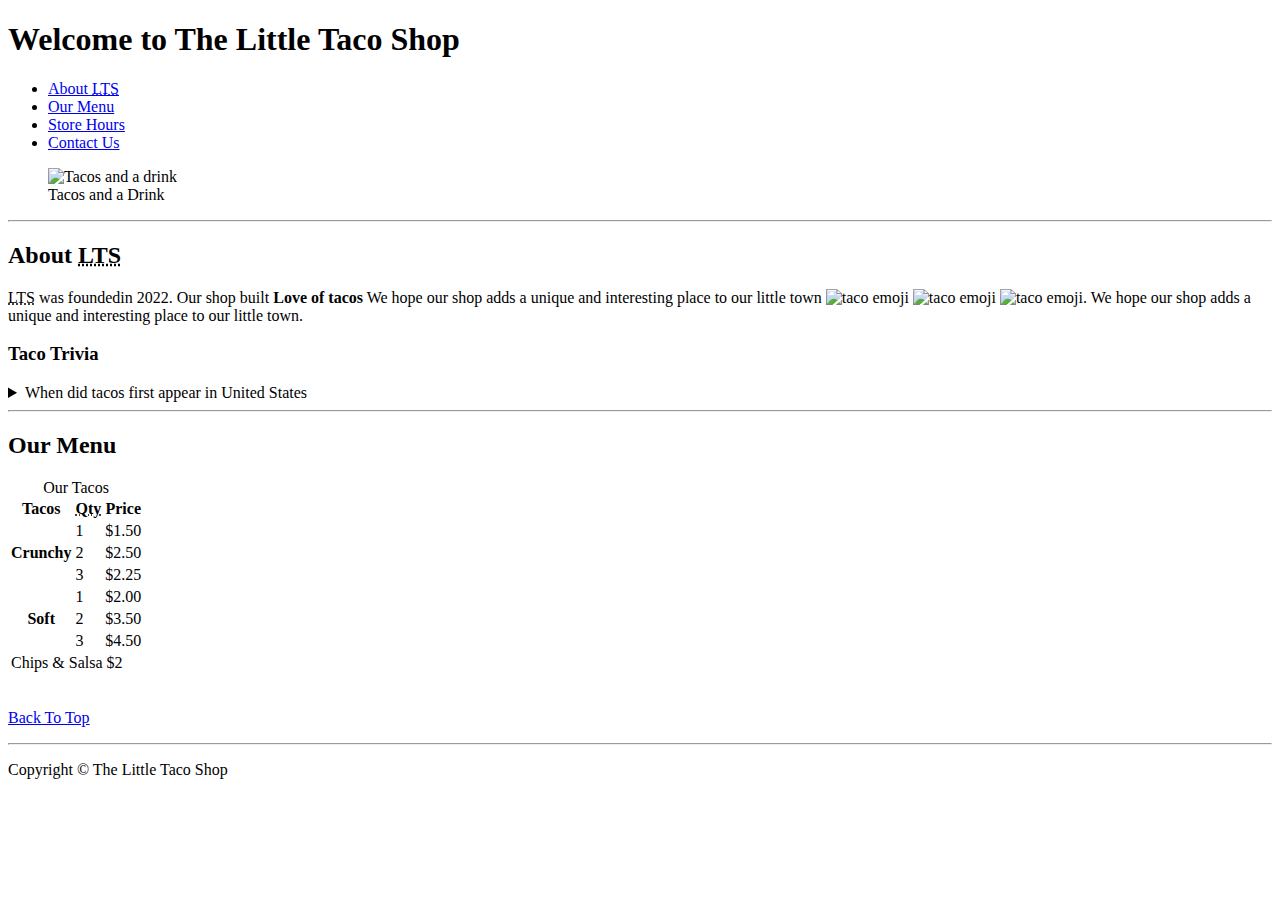
==== index.html @ b8cce431 "Add files via upload" ====
<!DOCTYPE html>
<html lang="en">

<head>
    <meta charset="UTF-8">
    <meta name="author" content="Fekaanga Austine"> 
    <meta name="description" content="This page contains all about the official website of the Little Taco Shop">
    <title>The Little Taco Shop</title> 
    <link rel="icon" href="img/taco_1f32e.png" type="image/x-icon">
    <link rel="stylesheet" href="css/styles.css" type="text/css">
    
    </head>
<body>
    <header>
        <h1>Welcome to The Little Taco Shop</h1>
        <nav>
            <ul>
                <li>
                    <a href="#about">About <abbr title="The Little Taco Shop"> LTS</abbr></a>
                </li>
                <li>
                    <a href="#menu">Our Menu</a>
                </li>
                <li>
                    <a href="hours.html">Store Hours</a>
                </li>
                <li>
                    <a href="contact.html">Contact Us</a>
                </li>
            </ul>
        </nav>

        <figure>
            <img src="img/tacos_and_drink_400x267.png" alt="Tacos and a drink" title="We love tacos!" width="400" height="267">
            <figcaption>
                Tacos and a Drink 
            </figcaption>
        </figure>
    </header>
    <hr>
    <main>
        <!---Our Content-->
        <article id="about">
            <h2>About <abbr title="The Little Taco Shop">LTS</abbr> </h2>
            <p>
                <abbr title="The Little Taco Shop">LTS</abbr> was foundedin <time datetime="2022">2022</time>. Our shop built <strong> Love of tacos</strong> We hope our shop adds a unique and interesting place to our little town <img src="img/taco_1f32e.png" alt="taco emoji" width="15" height="15" > <img src="img/taco_1f32e.png" alt="taco emoji" width="15" height="15" > <img src="img/taco_1f32e.png" alt="taco emoji" width="15" height="15" >. We hope our shop adds a unique and interesting place to our little town.
            </p>
            <aside>
                <h3>Taco Trivia </h3>
                <details>
                <summary> When did tacos first appear in United States</summary>
                <p>Jeffery M. Pilcher, taco Historian and Professor of History at the University of Minnesota, says the earlier mention of tacos in the United States are in a newspaper from <time datetime="1905"> 1905 </time>.  (Source: <cite><a href="https://www.smithsonianmag.com/arts-culture/where-did-the-taco-come-from-81228162/" target="_blank">Smithsonian Magazine</a></cite>  
                </p>
            </details>
            </aside>

        </article>
        <hr>
        <article id="menu">

            <h2>Our Menu</h2>
            <table>
                <caption>Our Tacos</caption>
                <thead>
                <tr>
                    <th>Tacos</th>
                    <th scope="col"> <abbr title="Quantity">Qty</abbr></th>
                    <th scope="col">Price</th>
                </tr>
                </thead>
                <tbody>
                    <tr>
                    <th scope="row" rowspan="3">
                        Crunchy
                    </th>
                    <td>1</td>
                    <td>$1.50</td>
                </tr>
                <tr>
                    <td>2</td>
                    <td>$2.50</td>
                </tr>
                <tr>
                    <td>3</td>
                    <td>$2.25</td>
                </tr>
                    <tr>
                    <th scope="row" rowspan="3">
                        Soft
                    </th>
                    <td>1</td>
                    <td>$2.00</td>
                </tr>
                <tr>
                    <td>2</td>
                    <td>$3.50</td>
                </tr>
                <tr>
                    <td>3</td>
                    <td>$4.50</td>
                </tr>
                
            </tbody>
            <tfoot>
                <tr>
                    <td colspan="3">
                        Chips &amp; Salsa $2 </td>
                </tr>
            </tfoot>
            </table>
            <br>
            <p>
                <a href="#">Back To Top</a>
            </p>
        </article>
    </main>
<hr>
<footer>
    <p>Copyright &copy; The Little Taco Shop</p>
</footer>

</body>
    </html>
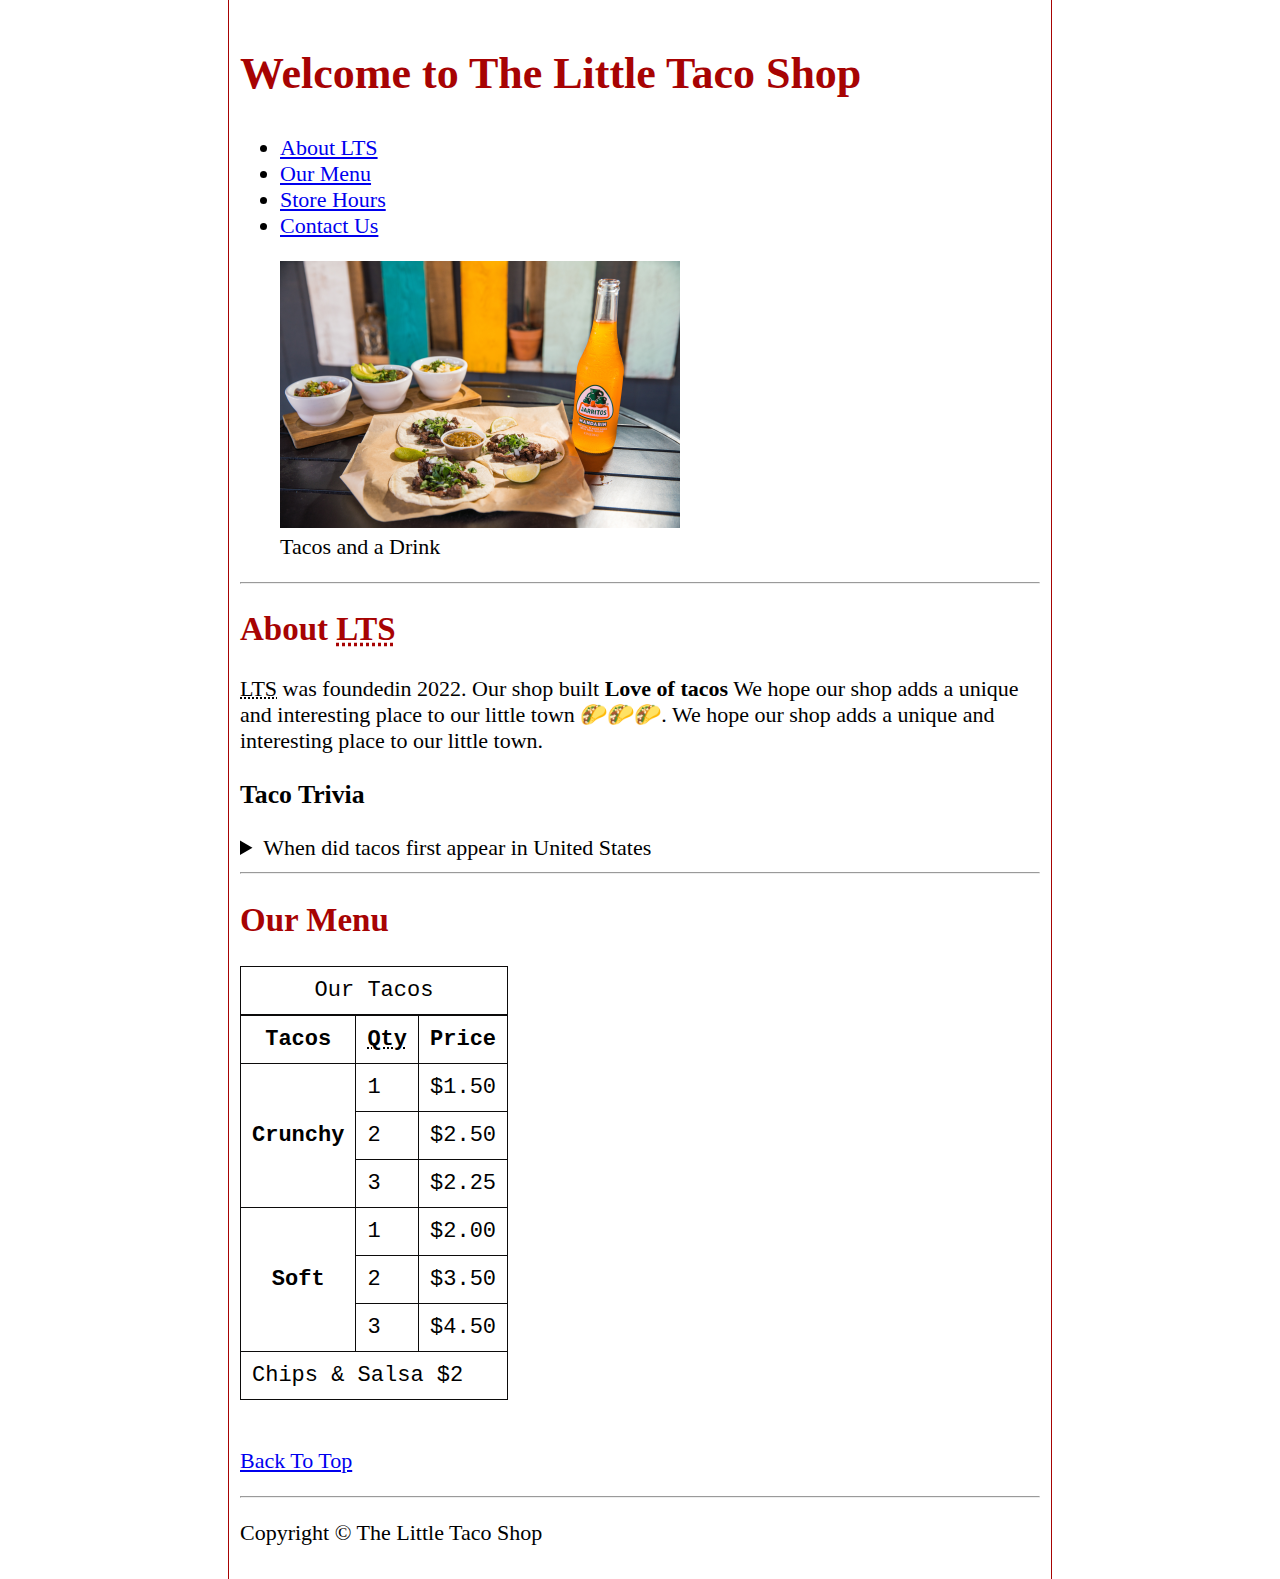
==== commit 0b778912: "Styling added" ====
--- a/index.html
+++ b/index.html
@@ -43,13 +43,13 @@
         <article id="about">
             <h2>About <abbr title="The Little Taco Shop">LTS</abbr> </h2>
             <p>
-                <abbr title="The Little Taco Shop">LTS</abbr> was foundedin <time datetime="2022">2022</time>. Our shop built <strong> Love of tacos</strong> We hope our shop adds a unique and interesting place to our little town <img src="img/taco_1f32e.png" alt="taco emoji" width="15" height="15" > <img src="img/taco_1f32e.png" alt="taco emoji" width="15" height="15" > <img src="img/taco_1f32e.png" alt="taco emoji" width="15" height="15" >. We hope our shop adds a unique and interesting place to our little town.
+                <abbr title="The Little Taco Shop">LTS</abbr> was foundedin <time datetime="2022">2022</time>. Our shop built <strong> Love of tacos</strong> We hope our shop adds a unique and interesting place to our little town 🌮🌮🌮. We hope our shop adds a unique and interesting place to our little town.
             </p>
             <aside>
                 <h3>Taco Trivia </h3>
                 <details>
                 <summary> When did tacos first appear in United States</summary>
-                <p>Jeffery M. Pilcher, taco Historian and Professor of History at the University of Minnesota, says the earlier mention of tacos in the United States are in a newspaper from <time datetime="1905"> 1905 </time>.  (Source: <cite><a href="https://www.smithsonianmag.com/arts-culture/where-did-the-taco-come-from-81228162/" target="_blank">Smithsonian Magazine</a></cite>  
+                <p>Jeffery M. Pilcher, taco Historian and Professor of History at the University of Minnesota, says the earlier mention of tacos in the United States are in a newspaper from <time datetime="1905"> 1905 </time>.  (Source: <cite><a href="https://www.smithsonianmag.com/arts-culture/where-did-the-taco-come-from-81228162/" target="_blank">Smithsonian Magazine</a></cite>)  
                 </p>
             </details>
             </aside>
--- a/css/styles.css
+++ b/css/styles.css
@@ -0,0 +1,41 @@
+html {
+   
+    font-size: 22px;
+    display: block;
+    }
+
+        table, tr, th, td, caption {
+        border: 1px solid rgb(12, 11, 11);
+        font-family: 'Courier New', Courier, monospace;
+        border-collapse: collapse;
+        padding: 0.5rem; 
+    }
+    body {
+        min-height: 100vh;
+        max-width: 800px;
+        margin: 0 auto;
+        padding: 0.5rem;
+        border-left: 1px solid #a70303;
+        border-right: 1px solid #a70303;
+    }
+
+     h2 {
+        display: block;
+        font-size: 1.5em;
+        margin-block-start: 0.83em;
+        margin-block-end: 0.83em;
+        margin-inline-start: 0px;
+        margin-inline-end: 0px;
+        font-weight: bold;
+        color: #a70303;
+    }
+    h1 {
+        display: block;
+        font-size: 2em;
+        margin-block-start: 0.83em;
+        margin-block-end: 0.83em;
+        margin-inline-start: 0px;
+        margin-inline-end: 0px;
+        font-weight: bold;
+        color: #a70303;
+    }